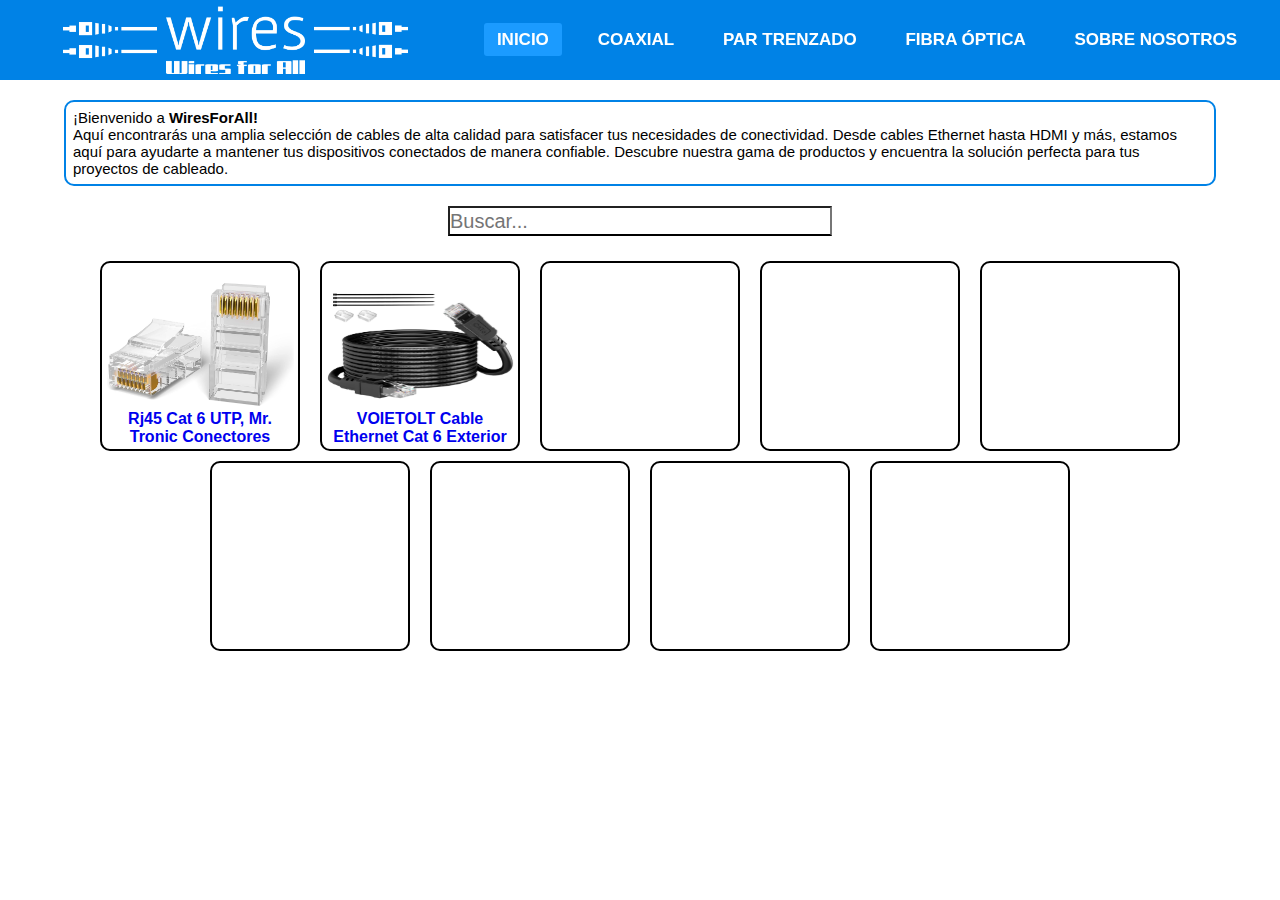
==== index.html @ 9e3d05ae "Initial model" ====
<!DOCTYPE html>
<html lang="en">
    <head>
        <meta charset="UTF-8">
        <meta name="viewport" content="width=device-width, initial-scale=1.0">
        <title>PAX Componentes</title>
        <link rel="stylesheet" type="text/css" href="CSS/style.css">
        
    </head>
    <body>
        <nav>
            <a class="bars__menu" id="burgerAHTML" href="javascript:void(0)">    
                <span class="line1__bars-menu"></span>
                <span class="line2__bars-menu"></span>
                <span class="line3__bars-menu"></span>
            </a>
           
            <label for="logoID" class="logo">
                <a href="index.html" id="logoID">
                    <img  id="logoImgLeft" src="IMG/wiresLeft.png" alt="Right">
                    <img id="logoImg" src="IMG/WiresForAll.png" alt="logo">
                    <img id="logoImgLeft" src="IMG/wiresRight.png" alt="Left">
                </a>
            </label>
            <ul id="menuList">
                <li class="list"><a class="active" href="index.html">Inicio</a></li>
                <li class="list"><a href="HTML/coaxial.html">Coaxial</a></li>
                <li class="list"><a href="HTML/par_trenzado.html">Par trenzado</a></li>
                <li class="list"><a href="HTML/fibra_optica.html">Fibra óptica</a></li>
                <li class="list"><a href="HTML/sobre_nosotros.html">Sobre nosotros</a></li>
            </ul>
        </nav>
        <article id="article1">
            <section id="section1">
                <h2></h2>
                <p>¡Bienvenido a <b>WiresForAll!</b> <br>
                    Aquí encontrarás una amplia selección de cables de alta calidad para satisfacer tus necesidades de conectividad. 
                    Desde cables Ethernet hasta HDMI y más, estamos aquí para ayudarte a mantener tus dispositivos conectados de manera confiable. 
                    Descubre nuestra gama de productos y encuentra la solución perfecta para tus proyectos de cableado.</p>
            </section>
        </article>
        <div id="buscadorDIV">
            <div id="inputDIV">
                <input type="text" name="buscador" id="buscador" placeholder="Buscar...">
            </div>

            <div id="listaBuscada">
                <a href="#" class="wire-elements">
                    <img src="IMG/conectorUTP_1_parTrenzado.jpg" alt="conectorUTP_1_parTrenzado">
                    <p>Rj45 Cat 6 UTP, Mr. Tronic Conectores</p>
                </a>
                <a href="#" class="wire-elements">
                    <img src="IMG/cableDirecto_1_parTrenzado.jpg" alt="cableDirecto_1_parTrenzado">
                    <p>VOIETOLT Cable Ethernet Cat 6 Exterior</p>
                </a>
                <a href="#" class="wire-elements">

                </a>
                <a href="#" class="wire-elements">

                </a>
                <a href="#" class="wire-elements">

                </a>
                <a href="#" class="wire-elements">

                </a>
                <a href="#" class="wire-elements">

                </a>
                <a href="#" class="wire-elements">

                </a>
                <a href="#" class="wire-elements">

                </a>
            </div>

        </div>
        
    </body>
    <script src="JS/script.js"></script>
</html>
---- CSS/style.css ----
* {
    font-size: 10px;
    font-family: "Montserrat", sans-serif;
    box-sizing: border-box;
    padding: 0;
    margin: 0;
}

li {
    list-style: none;
}

a {
    text-decoration: none;
    font-weight: bold;
}

nav {
    position: fixed;
    top: 0;
    z-index: 99;
    background-color: #0082e6;
    height: 80px; /* LA MISMA QUE EL #logoID {LINE-HEIGHT... Y label.logo{HEIGHT... Y li.list{ LINE-HEIGHT:... */ /* AJUSTABLE */
    width: 100%;
}

label.logo {
    width: auto;
    display: inline-block;
    height: 80px; /* AJUSTABLE */
    padding: 0 100px;
}

#logoID {
    display: inline-block;
    color: white;
    font-size: 35px;
    line-height: 80px; /* LA MISMA QUE HEIGHT DEL NAV */ /* AJUSTABLE */
    padding: 0px 13px;
    font-weight: bold;
    border-radius: 4px;
    height: 80px;
}

#logoImg {
    display: inline-block;
    height: 80px;
    padding: 6px 0px;
}

#logoImgRight {
    display: inline-block;
    height: 80px;
}

#logoImgLeft {
    display: inline-block;
    height: 80px
}

nav ul#menuList {
    float: right;
    margin-right: 20px; /* AJUSTABLE */
}

nav ul li.list {
    display: inline-block;
    line-height: 80px; /* LA MISMA QUE HEIGHT DEL NAV */ /* AJUSTABLE */
    margin: 0 10px;
}

li.list a {
    color: white;
    font-size: 17px;
    padding: 7px 13px;
    border-radius: 4px;
    text-transform: uppercase; /* me gusta bastante este... TRANSFORMA EN MAYUSCULAS */
    border-radius: 3px;
}

a.active, li.list a:hover {
    background-color: #1b9bff;
    transition: .5s;
}


/* ------------------------------------------------- HAMBURGUESA -------------------------------------------------- */


.bars__menu {
    display: none;
    width: 30px; /* Increase the width for better visibility */
    height: 30px; /* Increase the height for better visibility */
    position: fixed; /* Change to fixed so it's fixed on the screen */
    top: 28px;
    left: 85%;
    transform: translate(0, 0) scale(1.2); /* Reset the translate and scale */
    cursor: pointer;
    z-index: 101;
}

.bars__menu span {
    display: block;
    width: 100%;
    height: 2.1px; /* Increase the height for better visibility */
    background: white; /* Debe de cambiar a blanco cuando se haga click */ /* !!!!!!!!!!!!!!! */
    margin-top: 5px; /* Adjust the margin for better spacing */
    transform-origin: 0 0;
    transition: all 300ms;
    font-weight: bold;
}

.activeline1__bars-menu {
    transform: rotate(45deg) translate(-5px, 0px); /* Adjust the translation for better alignment */
}

.activeline2__bars-menu {
    opacity: 0;
}

.activeline3__bars-menu {
    transform: rotate(-45deg) translate(-5px, -0px); /* Adjust the translation for better alignment */
}

@media (max-width: 1217px) {

    nav {
        background-color: #0082e6;
        height: 80px; /* LA MISMA QUE EL #logoID {LINE-HEIGHT... Y label.logo{HEIGHT... Y li.list{ LINE-HEIGHT:... */ /* AJUSTABLE */
        width: 100%;
        text-align: center;
    }


    #logoID {
        display: inline-block;
        color: white;
        font-size: 35px;
        line-height: 80px; /* LA MISMA QUE HEIGHT DEL NAV */ /* AJUSTABLE */
        padding: 0px 13px;
        font-weight: bold;
        border-radius: 4px;
        height: 80px;
    }

    /* CAMBIO EN EL BURGER MENU */


    .bars__menu {
        display: inline-block;
        left: 90%;
    }

    nav ul#menuList {
        position: fixed;
        width: 100%;
        height: 100vh;
        background-color: #2c3e50;
        top: 80px;
        left: 100%; /* AJUSTAR */
        text-align: center;
        transition: all .5s;
    }

    nav ul#menuList.active {
        position: fixed;
        width: 100%;
        height: 100vh;
        background-color: #2c3e50;
        top: 80px;
        left: 0%; /* AJUSTAR */
        text-align: center;
        transition: all .5s;
    }

    nav ul li.list {
        display: block;
        margin: 50px 0;
        line-height: 30px;
    }

    li.list a {
        font-size: 20px;
    }

    li.list a:hover, li.list a:active{
        background: none;
        color: #0082e6;
    }

}

@media (max-width: 1376px) {
    label.logo {
        padding: 0 50px;
    } 
}

@media (max-width: 1277px) {
    label.logo {
        padding: 0 20px;
    } 
}


/* -------------------------------------------------- INDEX ---------------------------------------------- */

#article1 {
    margin-top: 100px;
}

#article1 section {
    display: inline-block;
    border: 2px solid #0082e6;
    margin: 0 5vw;
    padding: 7px;
    border-radius: 10px;
}

#article1 h2 {
    font-size: 15px;
}

#article1 b {
    font-size: 15px;
}

#article1 p {
    font-size: 15px;
}

/* ---------------------------------------- BUSCADOR --------------------------------------------------------- */

#inputDIV {
    text-align: center ;
}

#buscador {
    font-size: 20px;
    display: block;
    width: 30vw;
    height: 30px;
    margin: 20px 35vw;
    border-bottom: 2px solid black;
}

#buscador::placeholder {
    font-size: 20px;
}


#listaBuscada {
    display: flex;
    flex-wrap: wrap;
    justify-content: center;
    align-items: center;
    text-align: center;
}

.wire-elements {
    width: 200px;
    height: 190px;

    border-radius: 10px;
    margin: 5px 10px;
    border: 2px solid black;

    transition: .5s all ease-out;
}

.wire-elements img {
    width: 187px;
    height: 122.55px;
    margin: 20px 5px 0 5px; 
}

.wire-elements p {
    font-size: 16px;
    margin: 2px 2px;
}

.wire-elements:hover {
    transform: scale(1.05);
}

.filtro {
    display: none;
}

/* -------------------------------------------------- COAXIAL --------------------------------------------------- */















/* ------------------------------------------------ PAR TRENZADO --------------------------------------------------*/

#article1_parTrenzado {
    margin-top: 100px;
}

#article1_parTrenzado section#article1_parTrenzado {
    display: inline-block;
    border: 2px solid #0082e6;
    margin: 0 5vw;
    padding: 7px;
    border-radius: 10px;
}

#article1_parTrenzado h2 {
    font-size: 15px;
}

#article1_parTrenzado b {
    font-size: 15px;
}

#article1_parTrenzado p {
    font-size: 15px;
}


#section2_parTrenzado {
    margin-top: 30px;
}

h2#Inicio-cables-par-trenzado {
    font-size: 20px;
    padding: 0 0 0 30px;
    border-bottom: 2px solid #0082e6;
    color: #0082e6;
}

.elemento {
    display: flex;
}

.elemento-contenedor-imagen {
    margin: 5px 5px;
    width: 330px;
    height: 312.91px;
    border: 2px solid black;
    border-radius: 10px;
}

.elemento-contenedor-imagen img {
    display: inline-block;
    text-align: center;
    width: 310px;
    border-radius: 10px;
}

.elemento-contenido h2 {
    text-align: center;
    margin: 10px 0;
    font-size: 24px;
}

.elemento-contenido p {
    margin: 10px 30px;
    font-size: 24px;
}














/* -------------------------------------------------- FIBRA ÓPTICA --------------------------------------------------*/














/* -------------------------------------------------- SOBRE NOSOTROS --------------------------------------------------*/












/* ---------------------------------- FOOTER (igual en todas las páginas) ------------------------------------------ */
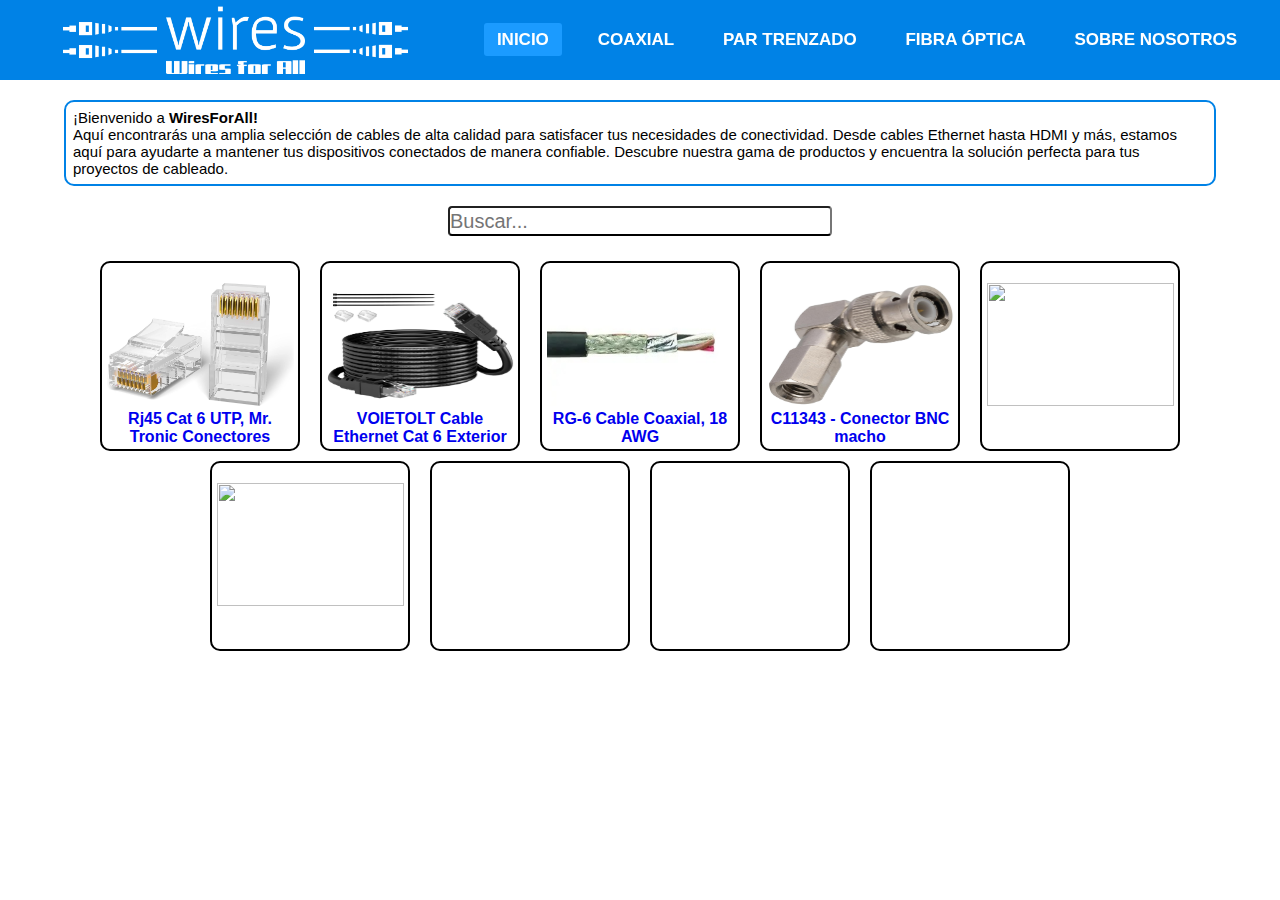
==== commit 71485089: "Add new wire-element(s)" ====
--- a/index.html
+++ b/index.html
@@ -47,23 +47,27 @@
             <div id="listaBuscada">
                 <a href="#" class="wire-elements">
                     <img src="IMG/conectorUTP_1_parTrenzado.jpg" alt="conectorUTP_1_parTrenzado">
-                    <p>Rj45 Cat 6 UTP, Mr. Tronic Conectores</p>
+                    <p>Rj45 Cat 6 UTP, Mr. Tronic Conectores <b>Cable par trenzado</b></p>
                 </a>
                 <a href="#" class="wire-elements">
                     <img src="IMG/cableDirecto_1_parTrenzado.jpg" alt="cableDirecto_1_parTrenzado">
-                    <p>VOIETOLT Cable Ethernet Cat 6 Exterior</p>
+                    <p>VOIETOLT Cable Ethernet Cat 6 Exterior <b>Cable par trenzado, directo</b></p>
                 </a>
                 <a href="#" class="wire-elements">
-
+                    <img src="IMG/RG-6-1-coaxial.jpg" alt="RG-6-1-coaxial">
+                    <p>RG-6 Cable Coaxial, 18 AWG <b>Cable coaxial</b></p>
                 </a>
                 <a href="#" class="wire-elements">
-
+                    <img src="IMG/C11343-BNC-conector.jpg" alt="C11343-BNC-conector">
+                    <p>C11343 - Conector BNC macho <b>Conector coaxial</b></p>
                 </a>
                 <a href="#" class="wire-elements">
-
+                    <img src="" alt="">
+                    <p></p>
                 </a>
                 <a href="#" class="wire-elements">
-
+                    <img src="" alt="">
+                    <p></p>
                 </a>
                 <a href="#" class="wire-elements">
 
--- a/CSS/style.css
+++ b/CSS/style.css
@@ -242,6 +242,7 @@
     height: 30px;
     margin: 20px 35vw;
     border-bottom: 2px solid black;
+    border-radius: 4px;
 }
 
 #buscador::placeholder {
@@ -265,6 +266,8 @@
     margin: 5px 10px;
     border: 2px solid black;
 
+    /* text-align: center; */
+
     transition: .5s all ease-out;
 }
 
@@ -277,6 +280,10 @@
 .wire-elements p {
     font-size: 16px;
     margin: 2px 2px;
+}
+
+.wire-elements b {
+    display: none;
 }
 
 .wire-elements:hover {
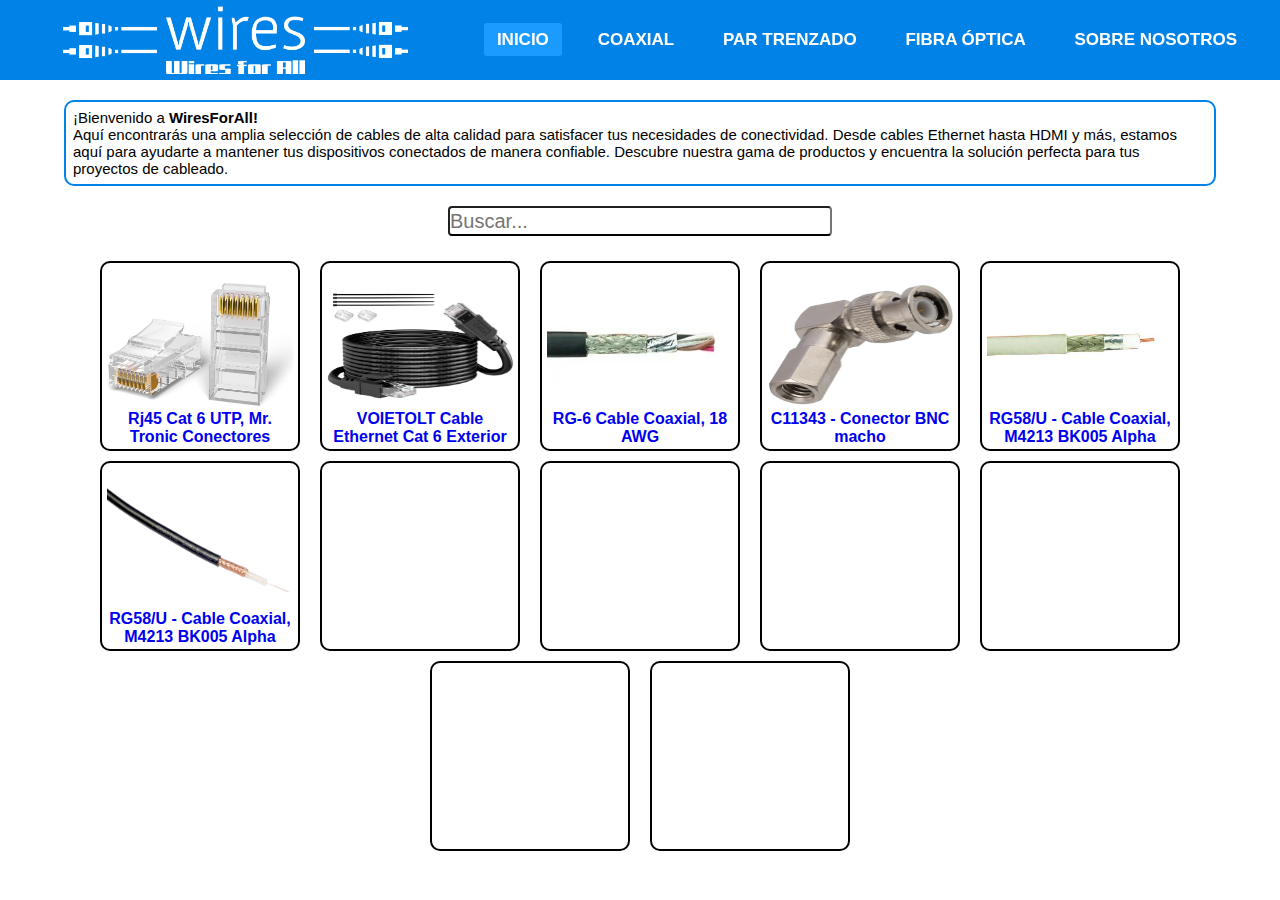
==== commit 1b4e2a6a: "3er commit" ====
--- a/index.html
+++ b/index.html
@@ -47,7 +47,7 @@
             <div id="listaBuscada">
                 <a href="#" class="wire-elements">
                     <img src="IMG/conectorUTP_1_parTrenzado.jpg" alt="conectorUTP_1_parTrenzado">
-                    <p>Rj45 Cat 6 UTP, Mr. Tronic Conectores <b>Cable par trenzado</b></p>
+                    <p>Rj45 Cat 6 UTP, Mr. Tronic Conectores <b>Cable par trenzado</b><br></p>
                 </a>
                 <a href="#" class="wire-elements">
                     <img src="IMG/cableDirecto_1_parTrenzado.jpg" alt="cableDirecto_1_parTrenzado">
@@ -62,12 +62,21 @@
                     <p>C11343 - Conector BNC macho <b>Conector coaxial</b></p>
                 </a>
                 <a href="#" class="wire-elements">
-                    <img src="" alt="">
-                    <p></p>
+                    <img src="IMG/RG58/U-Cable Coaxial.jpg" alt="RG58/U - Cable Coaxial">
+                    <p>RG58/U - Cable Coaxial, M4213 BK005 Alpha</p>
                 </a>
                 <a href="#" class="wire-elements">
-                    <img src="" alt="">
-                    <p></p>
+                    <img src="IMG/3407389-40.jpg" alt="">
+                    <p>RG58/U - Cable Coaxial, M4213 BK005 Alpha <b>Wire, 20 AWG</b></p>
+                </a>
+                <a href="#" class="wire-elements">
+
+                </a>
+                <a href="#" class="wire-elements">
+
+                </a>
+                <a href="#" class="wire-elements">
+
                 </a>
                 <a href="#" class="wire-elements">
 
--- a/CSS/style.css
+++ b/CSS/style.css
@@ -296,6 +296,255 @@
 
 /* -------------------------------------------------- COAXIAL --------------------------------------------------- */
 
+#article1_Coaxial {
+    margin-top: 100px;
+}
+
+#article1_Coaxial section#article1_Coaxial {
+    display: inline-block;
+    border: 2px solid #0082e6;
+    margin: 0 5vw;
+    padding: 7px;
+    border-radius: 10px;
+}
+
+#article1_Coaxial h2 {
+    font-size: 15px;
+}
+
+#article1_Coaxial b {
+    font-size: 15px;
+}
+
+#article1_Coaxial p {
+    font-size: 15px;
+}
+
+#section2_Coaxial {
+    margin-top: 30px;
+}
+
+h2#Inicio-cables-Coaxiales {
+    font-size: 20px;
+    padding: 0 0 0 30px;
+    border-bottom: 2px solid #0082e6;
+    color: #0082e6;
+}
+
+.elemento1 {
+    display: flex;
+}
+
+.elemento-contenedor-imagen-Coaxial1 {
+    margin: 10px 10px;
+    width: 185px;
+    height: 185px;
+    border: 2px solid rgb(2, 46, 244);
+    border-radius: 10px;
+}
+
+.elemento-contenedor-imagen-Coaxial1 img {
+    display: inline-block;
+    text-align: center;
+    width: 180px;
+    border-radius: 10px;
+}
+
+.PRECIO-COAXIAL-1 p {
+    display: inline-block;
+    text-align: center;
+    width: 180px;
+    border-radius: 10px;
+    margin-top: 175px;
+}
+
+.elemento2 {
+    display: flex;
+}
+
+.elemento-contenedor-imagen-Coaxial2 {
+    margin: 10px 10px;
+    width: 185px;
+    height: 185px;
+    border: 2px solid rgb(2, 46, 244);
+    border-radius: 10px;
+}
+
+.elemento-contenedor-imagen-Coaxial2 img {
+    display: inline-block;
+    text-align: center;
+    width: 180px;
+    border-radius: 10px;
+}
+
+.PRECIO-COAXIAL-2 p {
+    display: inline-block;
+    text-align: center;
+    width: 180px;
+    border-radius: 10px;
+    margin-top: 175px;
+}
+
+.elemento3 {
+    display: flex;
+}
+
+.elemento-contenedor-imagen-Coaxial3 {
+    margin: 10px 10px;
+    width: 185px;
+    height: 185px;
+    border: 2px solid rgb(2, 46, 244);
+    border-radius: 10px;
+}
+
+.elemento-contenedor-imagen-Coaxial3 img {
+    display: inline-block;
+    text-align: center;
+    width: 180px;
+    border-radius: 10px;
+}
+
+.PRECIO-COAXIAL-3 p {
+    display: inline-block;
+    text-align: center;
+    width: 180px;
+    border-radius: 10px;
+    margin-top: 175px;
+}
+
+.elemento4 {
+    display: flex;
+}
+
+.elemento-contenedor-imagen-Coaxial4 {
+    margin: 10px 10px;
+    width: 185px;
+    height: 185px;
+    border: 2px solid rgb(2, 46, 244);
+    border-radius: 10px;
+}
+
+.elemento-contenedor-imagen-Coaxial4 img {
+    display: inline-block;
+    text-align: center;
+    width: 180px;
+    border-radius: 10px;
+}
+
+.PRECIO-COAXIAL-4 p {
+    display: inline-block;
+    text-align: center;
+    width: 180px;
+    border-radius: 10px;
+    margin-top: 175px;
+}
+
+.elemento-contenido-Coaxial1 h2 {
+    text-align: center;
+    margin: 10px 0;
+    font-size: 24px;
+}
+
+.elemento-contenido-Coaxial1 p {
+    margin: 10px 30px;
+    font-size: 24px;
+}
+
+.elemento-contenido-Coaxial2 h2 {
+    text-align: center;
+    margin: 10px 0;
+    font-size: 24px;
+}
+
+.elemento-contenido-Coaxial2 p {
+    margin: 10px 30px;
+    font-size: 24px;
+}
+
+.elemento-contenido-Coaxial3 h2 {
+    text-align: center;
+    margin: 10px 0;
+    font-size: 24px;
+}
+
+.elemento-contenido-Coaxial3 p {
+    margin: 10px 30px;
+    font-size: 24px;
+}
+
+.elemento-contenido-Coaxial4 h2 {
+    text-align: center;
+    margin: 10px 0;
+    font-size: 24px;
+}
+
+.elemento-contenido-Coaxial4 p {
+    margin: 10px 30px;
+    font-size: 24px;
+}
+
+#section3_Conectores {
+    margin-top: 30px;
+}
+
+h2#Inicio-Conectores {
+    font-size: 20px;
+    padding: 0 0 0 30px;
+    border-bottom: 2px solid #0082e6;
+    color: #0082e6;
+}
+
+.elemento {
+    display: flex;
+}
+
+.elemento-contenedor-imagen {
+    margin: 10px 10px;
+    width: 185px;
+    height: 185px;
+    border: 2px solid rgb(2, 46, 244);
+    border-radius: 10px;
+}
+
+.elemento-contenedor-imagen img {
+    display: inline-block;
+    text-align: center;
+    width: 180px;
+    border-radius: 10px;
+}
+
+.elemento-contenido h2 {
+    text-align: center;
+    margin: 10px 0;
+    font-size: 24px;
+}
+
+.elemento-contenido p {
+    margin: 10px 30px;
+    font-size: 24px;
+}
+
+.elemento-contenido-2 h2 {
+    text-align: center;
+    margin: 10px 0;
+    font-size: 24px;
+    margin-left: 210px;
+}
+
+.elemento-contenido-2 p {
+    margin: 10px 30px;
+    font-size: 24px;
+    text-align: center;
+    margin-left: 200px;
+}
+
+.PRECIO-COAXIAL p {
+    display: inline-block;
+    text-align: center;
+    width: 180px;
+    border-radius: 10px;
+    margin-top: 175px;
+}
 
 
 
@@ -316,7 +565,7 @@
     margin-top: 100px;
 }
 
-#article1_parTrenzado section#article1_parTrenzado {
+#article1_parTrenzado section#section1_parTrenzado {
     display: inline-block;
     border: 2px solid #0082e6;
     margin: 0 5vw;
@@ -353,17 +602,17 @@
 }
 
 .elemento-contenedor-imagen {
-    margin: 5px 5px;
-    width: 330px;
-    height: 312.91px;
-    border: 2px solid black;
+    margin: 10px 10px;
+    width: 185px;
+    height: 185px;
+    border: 2px solid rgb(2, 46, 244);
     border-radius: 10px;
 }
 
 .elemento-contenedor-imagen img {
     display: inline-block;
     text-align: center;
-    width: 310px;
+    width: 180px;
     border-radius: 10px;
 }
 
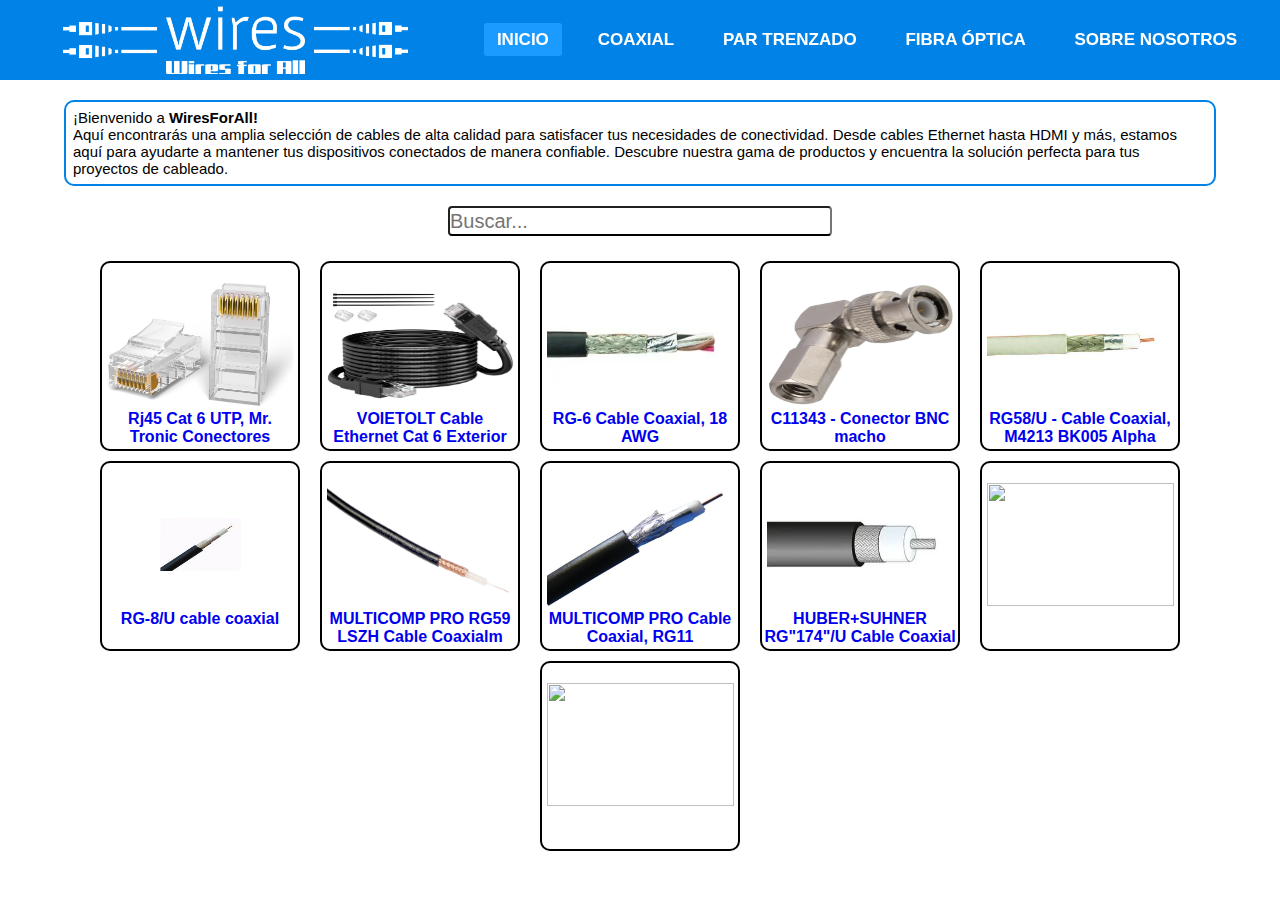
==== commit 199aed4f: "Version 4" ====
--- a/index.html
+++ b/index.html
@@ -45,47 +45,67 @@
             </div>
 
             <div id="listaBuscada">
+
                 <a href="#" class="wire-elements">
                     <img src="IMG/conectorUTP_1_parTrenzado.jpg" alt="conectorUTP_1_parTrenzado">
                     <p>Rj45 Cat 6 UTP, Mr. Tronic Conectores <b>Cable par trenzado</b><br></p>
                 </a>
+
                 <a href="#" class="wire-elements">
                     <img src="IMG/cableDirecto_1_parTrenzado.jpg" alt="cableDirecto_1_parTrenzado">
                     <p>VOIETOLT Cable Ethernet Cat 6 Exterior <b>Cable par trenzado, directo</b></p>
                 </a>
-                <a href="#" class="wire-elements">
+
+                <a href="HTML/coaxial.html#RG-6-1-coaxial" class="wire-elements"> <!-- COMPLETO -->
                     <img src="IMG/RG-6-1-coaxial.jpg" alt="RG-6-1-coaxial">
                     <p>RG-6 Cable Coaxial, 18 AWG <b>Cable coaxial</b></p>
                 </a>
+
                 <a href="#" class="wire-elements">
                     <img src="IMG/C11343-BNC-conector.jpg" alt="C11343-BNC-conector">
                     <p>C11343 - Conector BNC macho <b>Conector coaxial</b></p>
                 </a>
-                <a href="#" class="wire-elements">
-                    <img src="IMG/RG58/U-Cable Coaxial.jpg" alt="RG58/U - Cable Coaxial">
-                    <p>RG58/U - Cable Coaxial, M4213 BK005 Alpha</p>
-                </a>
-                <a href="#" class="wire-elements">
-                    <img src="IMG/3407389-40.jpg" alt="">
+
+
+                <a href="HTML/coaxial.html#RG-58" class="wire-elements"> <!-- COMPLETO -->
+                    <img src="IMG/3249182-40.jpg" alt="">
                     <p>RG58/U - Cable Coaxial, M4213 BK005 Alpha <b>Wire, 20 AWG</b></p>
                 </a>
+
+                <a href="HTML/coaxial.html#RG-8-Coaxial" class="wire-elements"> <!-- COMPLETO -->
+                    <img src="IMG/RG-8.jpg" alt="RG-8">
+                    <p>RG-8/U cable coaxial<b></b></p>
+                </a>
+
+                <a href="HTML/coaxial.html#RG59" class="wire-elements"> <!-- COMPLETO -->
+                    <img src="IMG/3407389-40.jpg" alt="RG-8">
+                    <p>MULTICOMP PRO RG59 LSZH Cable Coaxialm<b> RG59, 75 ohm, 328 ft, 100</b></p>
+                </a>
+
+                <a href="HTML/coaxial.html#RG11" class="wire-elements"> <!-- COMPLETO -->
+                    <img src="IMG/1643734-40.jpg" alt="RG11">
+                    <p>MULTICOMP PRO Cable Coaxial, RG11<b>MP009290</b></p>
+                </a>
+
+                <a href="HTML/coaxial.html#RG-174" class="wire-elements"> <!-- COMPLETO -->
+                    <img src="IMG/RG-174.jpg" alt="RG-174">
+                    <p>HUBER+SUHNER RG"174"/U Cable Coaxial<b> RG174 / RG174/U, 2.55mm, 50ohm, 100m </b></p>
+                </a>
+
+
+
+
+
+
+
                 <a href="#" class="wire-elements">
+                    <img src="" alt="">
+                    <p><b></b></p>
+                </a>
 
-                </a>
                 <a href="#" class="wire-elements">
-
-                </a>
-                <a href="#" class="wire-elements">
-
-                </a>
-                <a href="#" class="wire-elements">
-
-                </a>
-                <a href="#" class="wire-elements">
-
-                </a>
-                <a href="#" class="wire-elements">
-
+                    <img src="" alt="">
+                    <p><b></b></p>
                 </a>
             </div>
 
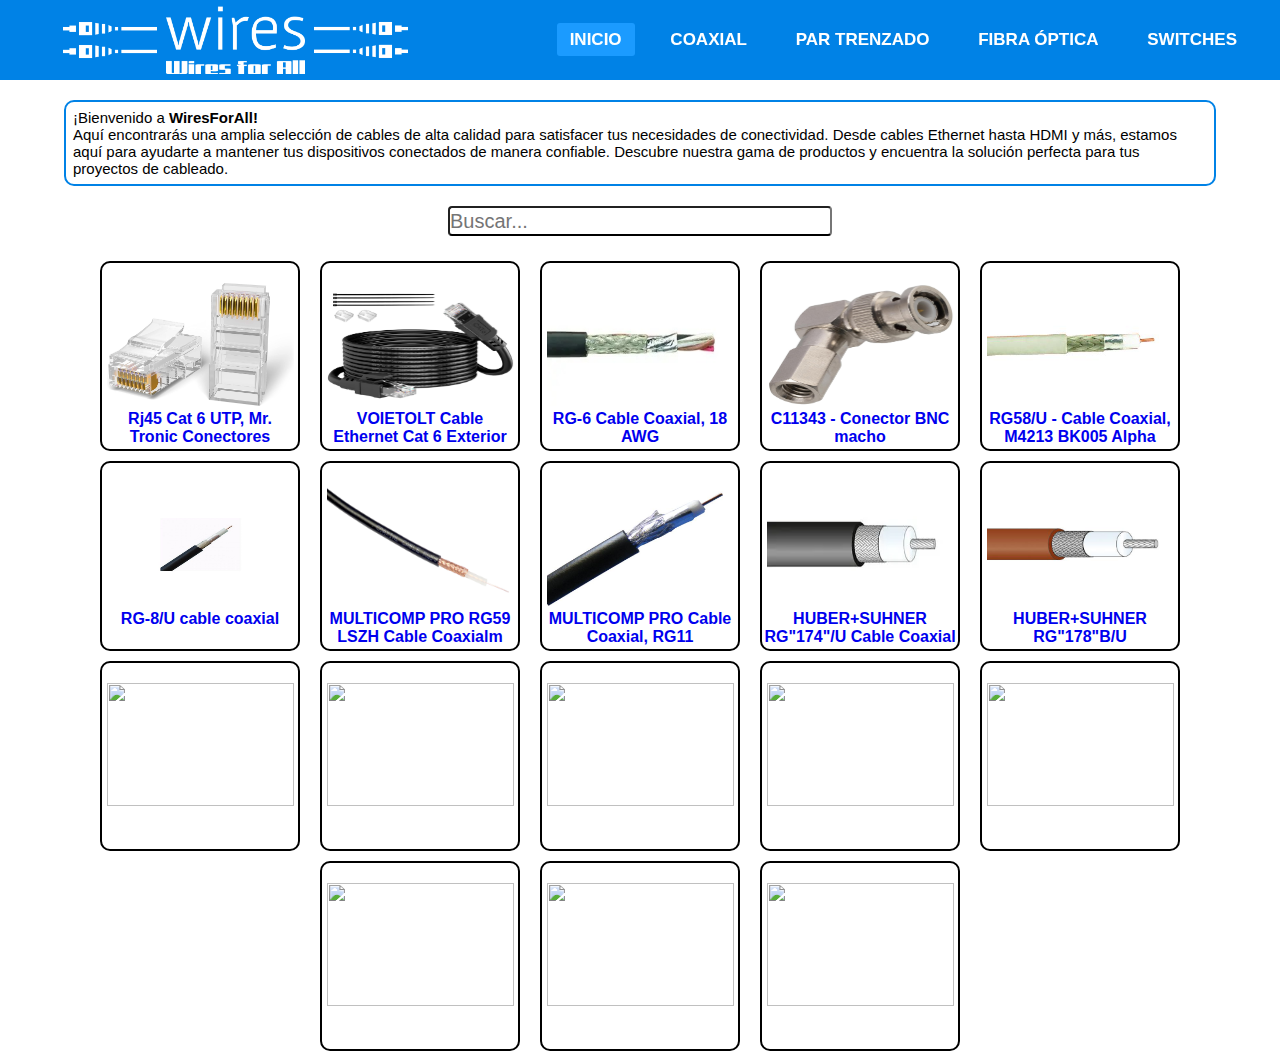
==== commit 8300ec51: "Version 4" ====
--- a/index.html
+++ b/index.html
@@ -27,7 +27,7 @@
                 <li class="list"><a href="HTML/coaxial.html">Coaxial</a></li>
                 <li class="list"><a href="HTML/par_trenzado.html">Par trenzado</a></li>
                 <li class="list"><a href="HTML/fibra_optica.html">Fibra óptica</a></li>
-                <li class="list"><a href="HTML/sobre_nosotros.html">Sobre nosotros</a></li>
+                <li class="list"><a href="HTML/switches.html">Switches</a></li>
             </ul>
         </nav>
         <article id="article1">
@@ -92,11 +92,48 @@
                     <p>HUBER+SUHNER RG"174"/U Cable Coaxial<b> RG174 / RG174/U, 2.55mm, 50ohm, 100m </b></p>
                 </a>
 
+                
 
 
 
 
 
+
+
+                <a href="HTML/coaxial.html#RG178" class="wire-elements"> <!-- COMPLETO -->
+                    <img src="IMG/HUBER+SUHNER.jpg" alt="RG178">
+                    <p>HUBER+SUHNER RG"178"B/U<b>Cable Coaxial RG178 / RG178B/U 1.8mm, 50ohm, 100m</b></p>
+                </a>
+
+                <a href="#" class="wire-elements">
+                    <img src="" alt="">
+                    <p><b></b></p>
+                </a>
+
+                <a href="#" class="wire-elements">
+                    <img src="" alt="">
+                    <p><b></b></p>
+                </a>
+
+                <a href="#" class="wire-elements">
+                    <img src="" alt="">
+                    <p><b></b></p>
+                </a>
+
+                <a href="#" class="wire-elements">
+                    <img src="" alt="">
+                    <p><b></b></p>
+                </a>
+
+                <a href="#" class="wire-elements">
+                    <img src="" alt="">
+                    <p><b></b></p>
+                </a>
+
+                <a href="#" class="wire-elements">
+                    <img src="" alt="">
+                    <p><b></b></p>
+                </a>
 
                 <a href="#" class="wire-elements">
                     <img src="" alt="">
--- a/CSS/style.css
+++ b/CSS/style.css
@@ -296,6 +296,10 @@
 
 /* -------------------------------------------------- COAXIAL --------------------------------------------------- */
 
+.especial {
+    text-align: center;
+}
+
 #article1_Coaxial {
     margin-top: 100px;
 }
@@ -303,7 +307,7 @@
 #article1_Coaxial section#article1_Coaxial {
     display: inline-block;
     border: 2px solid #0082e6;
-    margin: 0 5vw;
+    margin: 0 10vw;
     padding: 7px;
     border-radius: 10px;
 }
@@ -565,7 +569,7 @@
     margin-top: 100px;
 }
 
-#article1_parTrenzado section#section1_parTrenzado {
+#article1_parTrenzado section#article1_parTrenzado {
     display: inline-block;
     border: 2px solid #0082e6;
     margin: 0 5vw;
@@ -640,10 +644,88 @@
 
 
 
+
 /* -------------------------------------------------- FIBRA ÓPTICA --------------------------------------------------*/
 
 
 
+#article1_fo {
+    margin-top: 100px;
+}
+
+#article1_fo section#article1_fo {
+    display: inline-block;
+    border: 2px solid #0082e6;
+    margin: 0 5vw;
+    padding: 7px;
+    border-radius: 10px;
+    transition: transform 0.3s ease;
+}
+/* #article1_fo section#article1_fo:hover { 
+    transform: scale(1.1);
+    cursor: pointer;
+    }
+ */
+#article1_fo h2 {
+    font-size: 15px;
+}
+
+#article1_fo b {
+    font-size: 15px;
+}
+
+#article1_fo p {
+    font-size: 15px;
+}
+
+
+#section2_fo {
+    margin-top: 30px;
+}
+
+h2#Inicio-cables-fo {
+    font-size: 20px;
+    padding: 0 0 0 30px;
+    border-bottom: 2px solid #0082e6;
+    color: #0082e6;
+}
+
+.elemento {
+    display: flex;
+}
+
+.elemento-contenedor-imagen {
+    margin: 10px 10px;
+    width: 185px;
+    height: 185px;
+    border: 2px solid rgb(2, 46, 244);
+    border-radius: 10px;
+}
+
+.elemento-contenedor-imagen img {
+    display: inline-block;
+    text-align: center;
+    width: 180px;
+    border-radius: 10px;
+}
+
+.elemento-contenido h2 {
+    text-align: left;
+    margin: 10px 0;
+    font-size: 24px;
+    margin-left: 30px;
+    transition: transform 0.3s ease;
+}
+/* .elemento-contenido h2:hover {
+    transform: scale(1.05);
+    cursor: pointer;
+    color: #0082e6;
+} */
+
+.elemento-contenido p {
+    margin: 10px 30px;
+    font-size: 24px;
+}
 
 
 
@@ -661,6 +743,10 @@
 
 
 
+/* .TextoContenedor{
+     margin: 0 auto;
+ } */
+ 
 
 
 
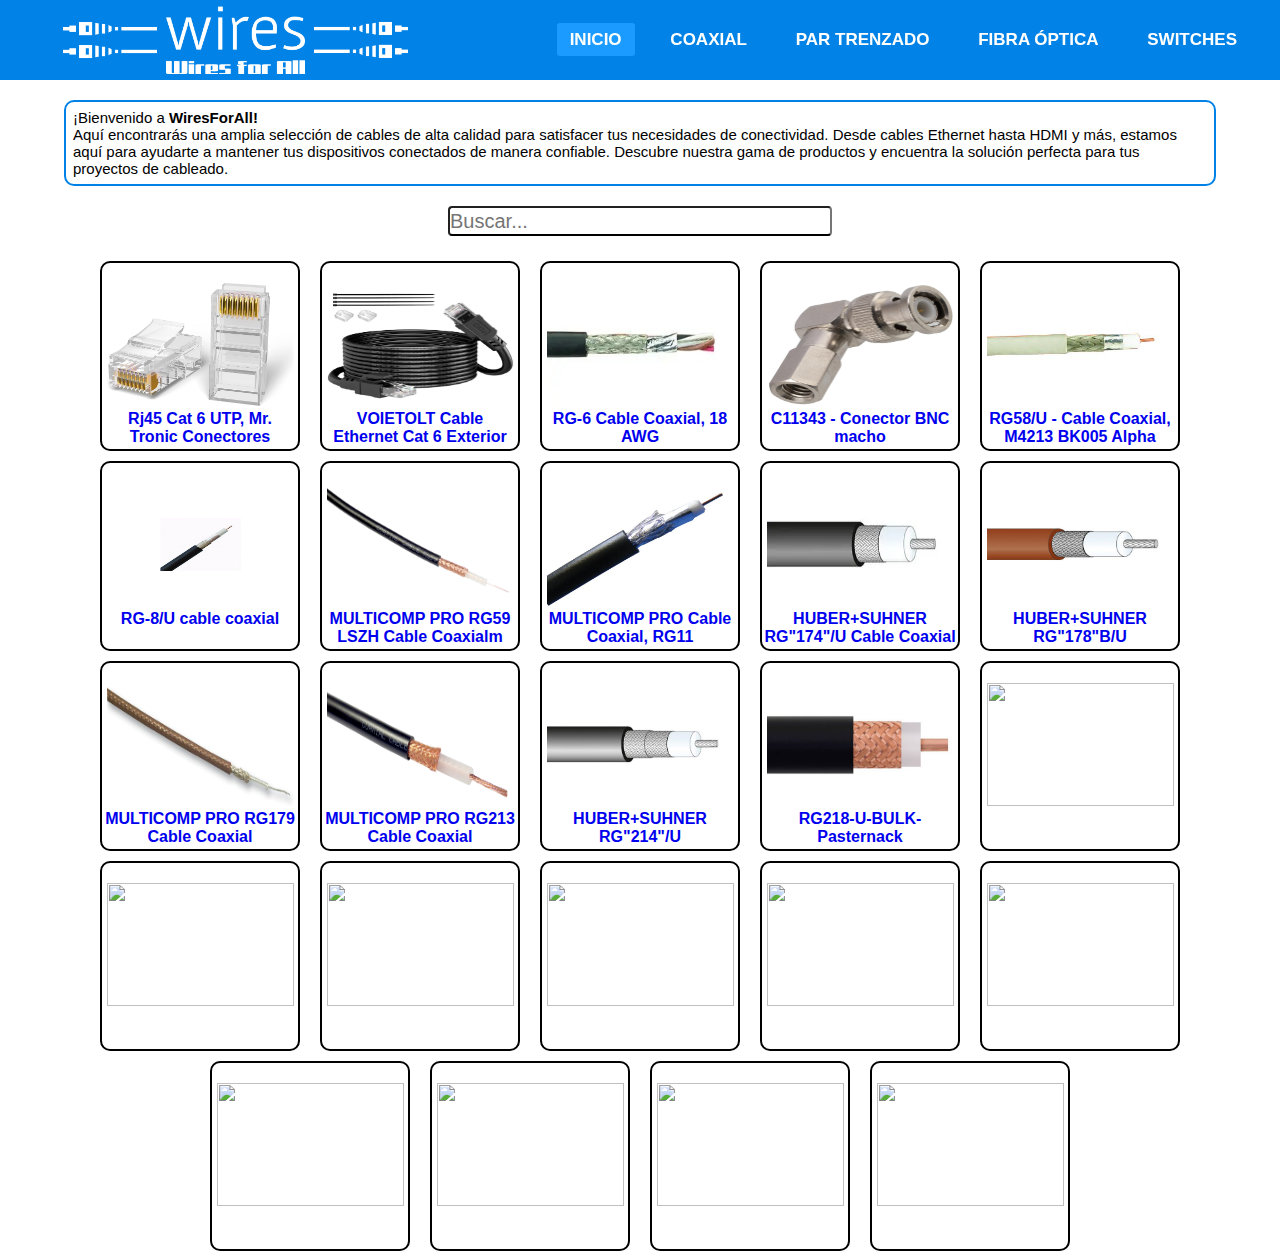
==== commit 55f44f8e: "Version 4" ====
--- a/index.html
+++ b/index.html
@@ -92,17 +92,47 @@
                     <p>HUBER+SUHNER RG"174"/U Cable Coaxial<b> RG174 / RG174/U, 2.55mm, 50ohm, 100m </b></p>
                 </a>
 
+                <a href="HTML/coaxial.html#RG178" class="wire-elements"> <!-- COMPLETO -->
+                    <img src="IMG/HUBER+SUHNER.jpg" alt="RG178">
+                    <p>HUBER+SUHNER RG"178"B/U<b>Cable Coaxial 1.8mm, 50ohm, 100m</b></p>
+                </a>
+
+                <a href="HTML/coaxial.html#RG-179" class="wire-elements"> <!-- COMPLETO -->
+                    <img src="IMG/RG-179jpg.jpg" alt="RG-179">
+                    <p>MULTICOMP PRO RG179 Cable Coaxial<b>RG179, 75 ohm, 328 ft, 100 m</b></p>
+                </a>
+
+                <a href="HTML/coaxial.html#RG-213" class="wire-elements"> <!-- COMPLETO -->
+                    <img src="IMG/RG-213.jpg" alt="RG-213">
+                    <p>MULTICOMP PRO RG213 Cable Coaxial<b>RG213B, 50 ohm, 328 ft, 100 m</b></p>
+                </a>
+
+                <a href="HTML/coaxial.html#RG-214" class="wire-elements"> <!-- COMPLETO -->
+                    <img src="IMG/RG-214.jpg" alt="RG-214">
+                    <p>HUBER+SUHNER RG"214"/U<b>Cable Coaxial, RG214 / RG214/U, 10.8mm, 50ohm, 100m</b></p>
+                </a>
+
+                <a href="HTML/coaxial.html#RG-218" class="wire-elements"> <!-- COMPLETO -->
+                    <img src="IMG/RG218-U-BULK.jpg" alt="RG-218">
+                    <p>RG218-U-BULK-Pasternack<b>Cable Coaxial</b></p>
+                </a>
+
                 
 
 
 
+                
 
+                
 
+                <a href="#" class="wire-elements">
+                    <img src="" alt="">
+                    <p><b></b></p>
+                </a>
 
-
-                <a href="HTML/coaxial.html#RG178" class="wire-elements"> <!-- COMPLETO -->
-                    <img src="IMG/HUBER+SUHNER.jpg" alt="RG178">
-                    <p>HUBER+SUHNER RG"178"B/U<b>Cable Coaxial RG178 / RG178B/U 1.8mm, 50ohm, 100m</b></p>
+                <a href="#" class="wire-elements">
+                    <img src="" alt="">
+                    <p><b></b></p>
                 </a>
 
                 <a href="#" class="wire-elements">
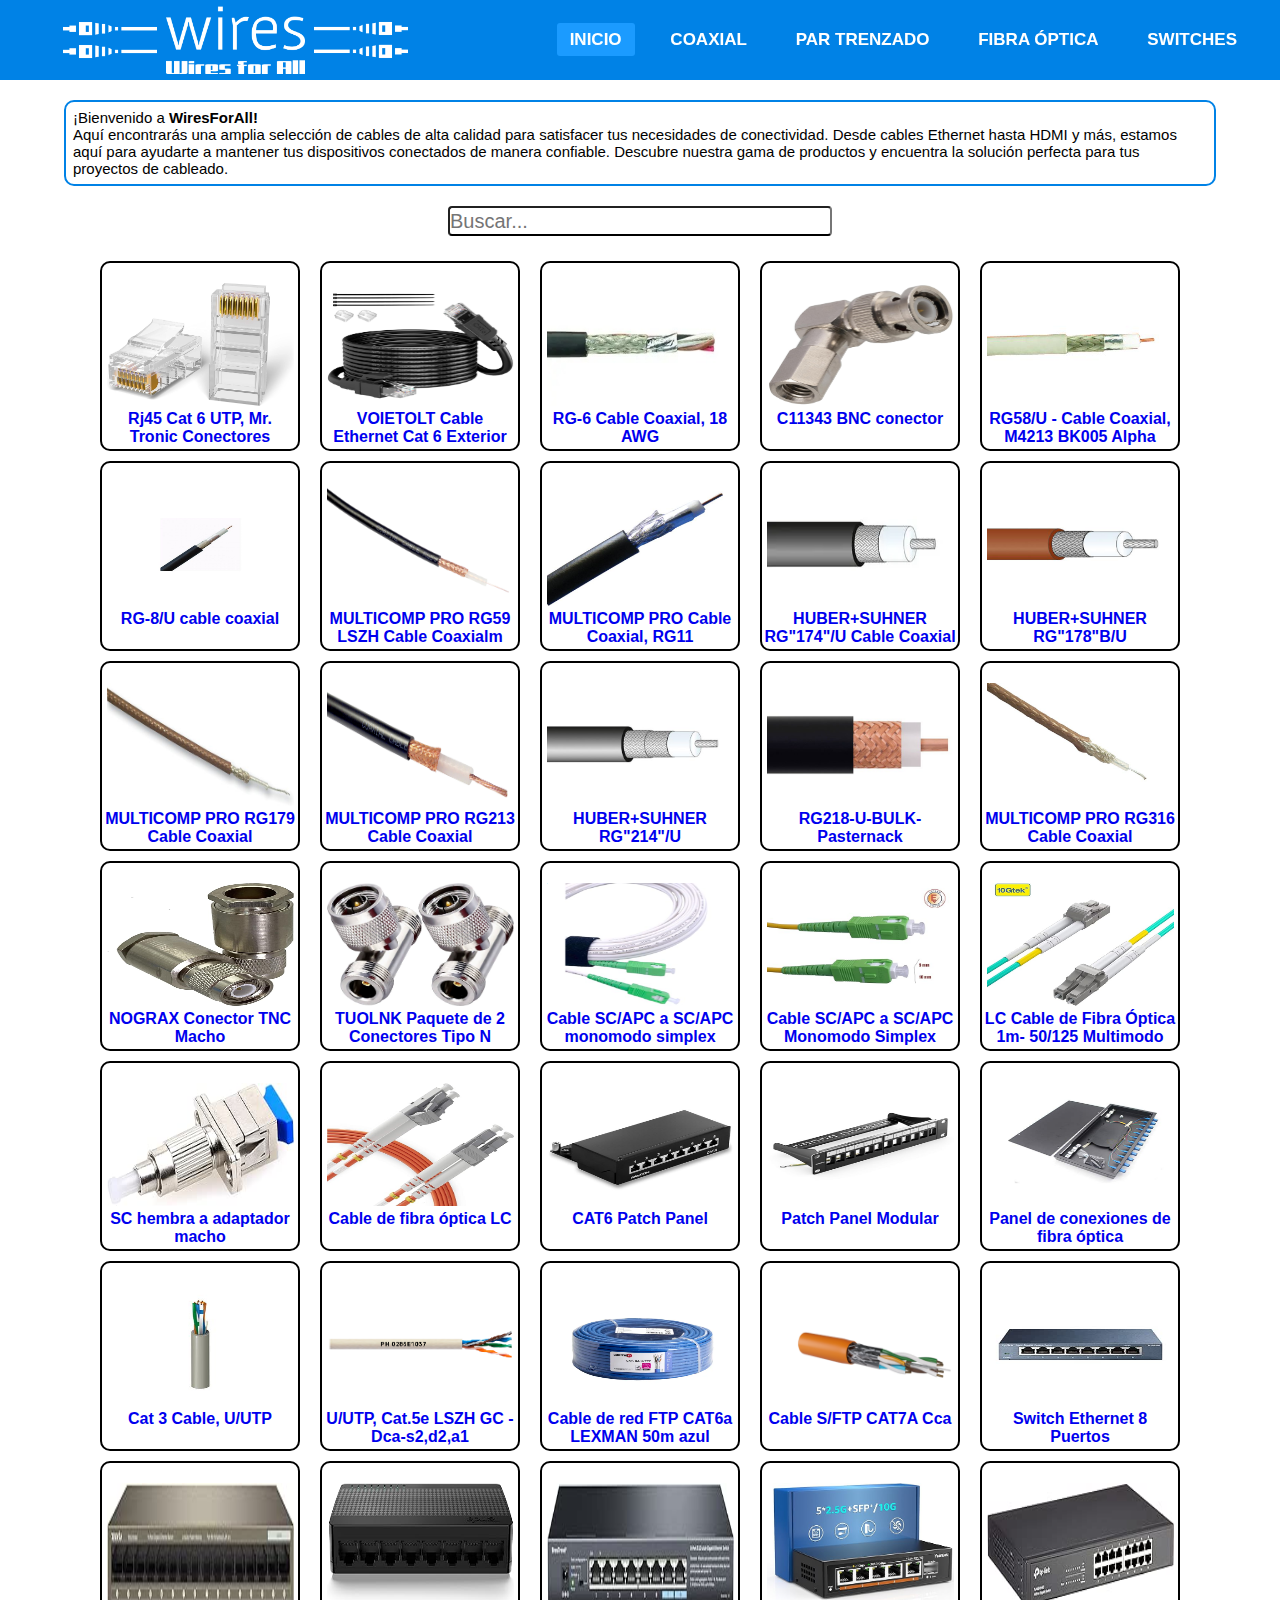
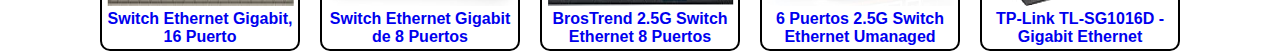
==== commit 30df93bd: "last version" ====
--- a/index.html
+++ b/index.html
@@ -46,12 +46,12 @@
 
             <div id="listaBuscada">
 
-                <a href="#" class="wire-elements">
+                <a href="HTML/par_trenzado.html#Conector-cat-3-UTP" class="wire-elements">
                     <img src="IMG/conectorUTP_1_parTrenzado.jpg" alt="conectorUTP_1_parTrenzado">
-                    <p>Rj45 Cat 6 UTP, Mr. Tronic Conectores <b>Cable par trenzado</b><br></p>
-                </a>
-
-                <a href="#" class="wire-elements">
+                    <p>Rj45 Cat 6 UTP, Mr. Tronic Conectores <b>Cable par trenzado</b><br></p> <!-- COMPLETO -->
+                </a>
+
+                <a href="HTML/par_trenzado.html#VOIETOLT-CAT-6" class="wire-elements"> <!-- COMPLETO -->
                     <img src="IMG/cableDirecto_1_parTrenzado.jpg" alt="cableDirecto_1_parTrenzado">
                     <p>VOIETOLT Cable Ethernet Cat 6 Exterior <b>Cable par trenzado, directo</b></p>
                 </a>
@@ -61,9 +61,9 @@
                     <p>RG-6 Cable Coaxial, 18 AWG <b>Cable coaxial</b></p>
                 </a>
 
-                <a href="#" class="wire-elements">
-                    <img src="IMG/C11343-BNC-conector.jpg" alt="C11343-BNC-conector">
-                    <p>C11343 - Conector BNC macho <b>Conector coaxial</b></p>
+                <a href="HTML/coaxial.html#C11343-BNC" class="wire-elements"> <!-- COMPLETO -->
+                    <img src="IMG/81PiIogqOZL._SL1500_.jpg" alt="C11343-BNC">
+                    <p>C11343 BNC conector<b>Conector coaxial</b></p>
                 </a>
 
 
@@ -117,63 +117,125 @@
                     <p>RG218-U-BULK-Pasternack<b>Cable Coaxial</b></p>
                 </a>
 
-                
-
-
-
-                
-
-                
-
-                <a href="#" class="wire-elements">
-                    <img src="" alt="">
-                    <p><b></b></p>
-                </a>
-
-                <a href="#" class="wire-elements">
-                    <img src="" alt="">
-                    <p><b></b></p>
-                </a>
-
-                <a href="#" class="wire-elements">
-                    <img src="" alt="">
-                    <p><b></b></p>
-                </a>
-
-                <a href="#" class="wire-elements">
-                    <img src="" alt="">
-                    <p><b></b></p>
-                </a>
-
-                <a href="#" class="wire-elements">
-                    <img src="" alt="">
-                    <p><b></b></p>
-                </a>
-
-                <a href="#" class="wire-elements">
-                    <img src="" alt="">
-                    <p><b></b></p>
-                </a>
-
-                <a href="#" class="wire-elements">
-                    <img src="" alt="">
-                    <p><b></b></p>
-                </a>
-
-                <a href="#" class="wire-elements">
-                    <img src="" alt="">
-                    <p><b></b></p>
-                </a>
-
-                <a href="#" class="wire-elements">
-                    <img src="" alt="">
-                    <p><b></b></p>
-                </a>
-
-                <a href="#" class="wire-elements">
-                    <img src="" alt="">
-                    <p><b></b></p>
-                </a>
+                <a href="HTML/coaxial.html#RG-316" class="wire-elements"> <!-- COMPLETO -->
+                    <img src="IMG/RG-316-MULTICOMP PRO.jpg" alt="RG-316">
+                    <p>MULTICOMP PRO RG316 Cable Coaxial<b>RG316, 50 ohm, 328 ft, 100 m</b></p>
+                </a>
+
+                <a href="HTML/coaxial.html#TNC-Nograx" class="wire-elements">
+                    <img src="IMG/NOGRAX Conector TNC Macho Apto for Abrazadera RG8 RG213 LMR400 RG214.jpg" alt=""> <!-- COMPLETO -->
+                    <p>NOGRAX Conector TNC Macho<b>Apto for Abrazadera RG8 RG213 LMR400 RG214, Conector coaxial </b></p>
+                </a>
+
+                <a href="HTML/coaxial.html#TUOLNK" class="wire-elements">
+                    <img src="IMG/Conectores N-Macho y Hembra-TUOLINK.jpg" alt="TUOLNK"> <!-- COMPLETO -->
+                    <p>TUOLNK Paquete de 2 Conectores Tipo N<b>Macho a Doble 2 Tipo N Hembra Conector Triple en T Adaptador coaxial Tipo N Divisor de 3 vías en Forma de T para Cable de extensión Tipo T Triple</b></p>
+                </a>
+
+                <a href="HTML/fibra_optica.html#SC/APC" class="wire-elements"> <!-- COMPLETO -->
+                    <img src="IMG/4432.png" alt="SC/APC">
+                    <p>Cable SC/APC a SC/APC monomodo simplex<b>Cable de Fibra Optica</b></p>
+                </a>
+ 
+                <a href="HTML/fibra_optica.html#SC/APC-2" class="wire-elements"> <!-- COMPLETO -->
+                    <img src="IMG/33.jpg" alt="SC/APC-2">
+                    <p>Cable SC/APC a SC/APC Monomodo Simplex<b>Cable de Fibra Optica</b></p>
+                </a>
+
+                <a href="HTML/fibra_optica.html#LC-1" class="wire-elements"> <!-- COMPLETO -->
+                    <img src="IMG/3.jpg" alt="LC-1">
+                    <p>LC Cable de Fibra Óptica 1m- 50/125 Multimodo<b>Cable de Fibra Óptica DUPLEX</b></p>
+                </a>
+
+                <a href="HTML/fibra_optica.html#Conector-SC" class="wire-elements"> <!-- COMPLETO -->
+                    <img src="IMG/9.jpg" alt="Conector-SC">
+                    <p>SC hembra a adaptador macho<b>Conector Fibra Óptica</b></p>
+                </a>
+                
+
+                <a href="HTML/fibra_optica.html#LC-CONECTOR-MACHO" class="wire-elements"> <!-- COMPLETO -->
+                    <img src="IMG/8.jpg" alt="LC-CONECTOR-MACHO">
+                    <p>Cable de fibra óptica LC<b>Cable Fibra Optica Conector</b></p>
+                </a>
+                
+                <a href="HTML/fibra_optica.html#Patchpanel-1" class="wire-elements"> <!-- COMPLETO -->
+                    <img src="IMG/5.jpg" alt="Patchpanel-1">
+                    <p>CAT6 Patch Panel<b>Patchpanel Fibra Óptica Optica</b></p>
+                </a>
+                
+                <a href="HTML/fibra_optica.html#Patchpanel-2" class="wire-elements"> <!-- COMPLETO -->
+                    <img src="IMG/6.jpg" alt="Patchpanel-2">
+                    <p>Patch Panel Modular<b>Patchpanel Fibra Óptica Optica</b></p>
+                </a>
+                
+                <a href="HTML/fibra_optica.html#Patchpanel-3" class="wire-elements"> <!-- COMPLETO -->
+                    <img src="IMG/4.jpg" alt="">
+                    <p>Panel de conexiones de fibra óptica<b>Patchpanel Fibra Óptica Optica</b></p>
+                </a>
+                
+                <a href="HTML/par_trenzado.html#CAT-3" class="wire-elements"> <!-- COMPLETO -->
+                    <img src="IMG/cableCat3UTP_1_parTrenzado.jpg" alt="CAT-3">
+                    <p>Cat 3 Cable, U/UTP<b>, PVC, 4 Pair, AWG 24, Riser Cable par trenzado</b></p>
+                </a>
+                
+                <a href="HTML/par_trenzado.html#CAT-5" class="wire-elements"> <!-- COMPLETO -->
+                    <img src="IMG/utp.png" alt="CAT-5">
+                    <p>U/UTP, Cat.5e LSZH GC - Dca-s2,d2,a1<b>Cable par trenzado</b></p>
+                </a>
+                
+                <a href="HTML/par_trenzado.html#CAT-6" class="wire-elements"> <!-- COMPLETO -->
+                    <img src="IMG/ftpazul.webp" alt="CAT-6">
+                    <p>Cable de red FTP CAT6a LEXMAN 50m azul<b>Cable par trenzado</b></p>
+                </a>
+                
+                <a href="HTML/par_trenzado.html#CAT-7" class="wire-elements"> <!-- COMPLETO -->
+                    <img src="IMG/ftp3.png" alt="CAT-7">
+                    <p>Cable S/FTP CAT7A Cca <b>LSHZ 1000 MHz Naranja Barpa B.500 Cable par trenzado</b></p>
+                </a>
+
+                <a href="HTML/switches.html#SWITCH-1" class="wire-elements"> <!-- COMPLETO -->
+                    <img src="IMG/switch1,1.jpg" alt="SWITCH-1">
+                    <p>Switch Ethernet 8 Puertos<b>(10/100/1000Mbps)</b></p>
+                </a>
+
+                <a href="HTML/switches.html#SWITCH-2" class="wire-elements">
+                    <img src="IMG/switch2.jpg" alt="SWITCH-2">
+                    <p>Switch Ethernet Gigabit, 16 Puerto<b> 10/100/1000Mbps</b></p>
+                </a>
+
+                <a href="HTML/switches.html#SWITCH-3" class="wire-elements">
+                    <img src="IMG/switch3.jpg" alt="SWITCH-3">
+                    <p>Switch Ethernet Gigabit de 8 Puertos<b></b></p>
+                </a>
+
+                
+
+                <a href="HTML/switches.html#SWITCH-4" class="wire-elements">
+                    <img src="IMG/switch4.jpg" alt="SWITCH-4">
+                    <p>BrosTrend 2.5G Switch Ethernet 8 Puertos<b></b></p>
+                </a>
+
+                <a href="HTML/switches.html#SWITCH-5" class="wire-elements">
+                    <img src="IMG/switch5.jpg" alt="SWITCH-5">
+                    <p>6 Puertos 2.5G Switch Ethernet Umanaged<b>Switch</b></p>
+                </a>
+
+                <a href="HTML/switches.html#SWITCH-6" class="wire-elements">
+                    <img src="IMG/switch6.jpg" alt="SWITCH-6">
+                    <p>TP-Link TL-SG1016D - Gigabit Ethernet<b>con 16 Puertos</b></p>
+                </a>
+
+                
+
+                
+
+                
+
+                
+
+                
+
+
             </div>
 
         </div>
--- a/CSS/style.css
+++ b/CSS/style.css
@@ -529,16 +529,14 @@
 }
 
 .elemento-contenido-2 h2 {
-    text-align: center;
+    margin: 0;
+    font-size: 24px;
+    margin-left: 20px;
+}
+
+.elemento-contenido-2 p {
     margin: 10px 0;
     font-size: 24px;
-    margin-left: 210px;
-}
-
-.elemento-contenido-2 p {
-    margin: 10px 30px;
-    font-size: 24px;
-    text-align: center;
     margin-left: 200px;
 }
 
@@ -653,10 +651,10 @@
     margin-top: 100px;
 }
 
-#article1_fo section#article1_fo {
+#article1_fo_mod {
     display: inline-block;
     border: 2px solid #0082e6;
-    margin: 0 5vw;
+    margin: 100px 5vw 10px 5vw;
     padding: 7px;
     border-radius: 10px;
     transition: transform 0.3s ease;
@@ -747,6 +745,109 @@
      margin: 0 auto;
  } */
  
+ .concept-container {
+    margin-bottom: 40px;
+}
+
+.concept-title {
+    font-size: 20px;
+    font-weight: bold;
+    color: #007BFF;
+    margin-bottom: 10px;
+}
+
+.concept-description {
+    font-size: 16px;
+    line-height: 1.5;
+    color: #555;
+}
+
+#article1_fo {
+    margin-top: 5px;
+    padding-top: 20px;
+    margin-left: 0;
+}
+#article1_fo {
+    /* margin-top: 5px;
+    padding-top: 20px; */
+}
+
+#article1_fo section#article1_fo {
+    display: inline-block;
+    border: 2px solid #0082e6;
+    margin: 82px 5vw 10px 5vw;
+    padding: 7px;
+    border-radius: 10px;
+    transition: transform 0.3s ease;
+}
+
+/* #article1_fo section#article1_fo:hover { 
+    transform: scale(1.05);
+    cursor: pointer;
+} */
+
+
+#article1_fo p {
+    font-size: 15px;
+}
+
+
+
+#article1_fo1 {
+   /*  margin-top: 5px;
+    padding-top: 100px; */
+    margin-left: 0;
+}
+
+section#article1_fo1 {
+    display: inline-block;
+    border: 2px solid #0082e6;
+    margin: 0 5vw;
+    padding: 7px;
+    border-radius: 10px;
+    transition: transform 0.3s ease;
+}
+
+#article1_fo1 section#article1_fo1:hover { 
+    transform: scale(1.05);
+    cursor: pointer;
+}
+
+
+#article1_fo1 p {
+    font-size: 15px;
+}
+
+
+
+#miDiv {
+    display: none;
+}
+
+#mostrarOcultarBtn {
+    position: fixed;
+    bottom: 5px;
+    right: 20px; 
+    font-size: 11px;
+    background-color: #3498db; 
+    color: #ffffff; 
+    border: none;
+    border-radius: 5px; 
+    cursor: pointer;
+    transition: background-color 0.3s ease, transform 0.3s ease;
+    width: 60px;
+    height: 60px;
+    display: flex;
+    justify-content: center;
+    align-items: center;
+    box-shadow: 0px 0px 10px rgba(0, 0, 0, 0.1); 
+}
+
+#mostrarOcultarBtn:hover {
+    background-color: #2980b9; /* Cambié el color al pasar el mouse */
+    transform: rotate(360deg);
+}
+
 
 
 
